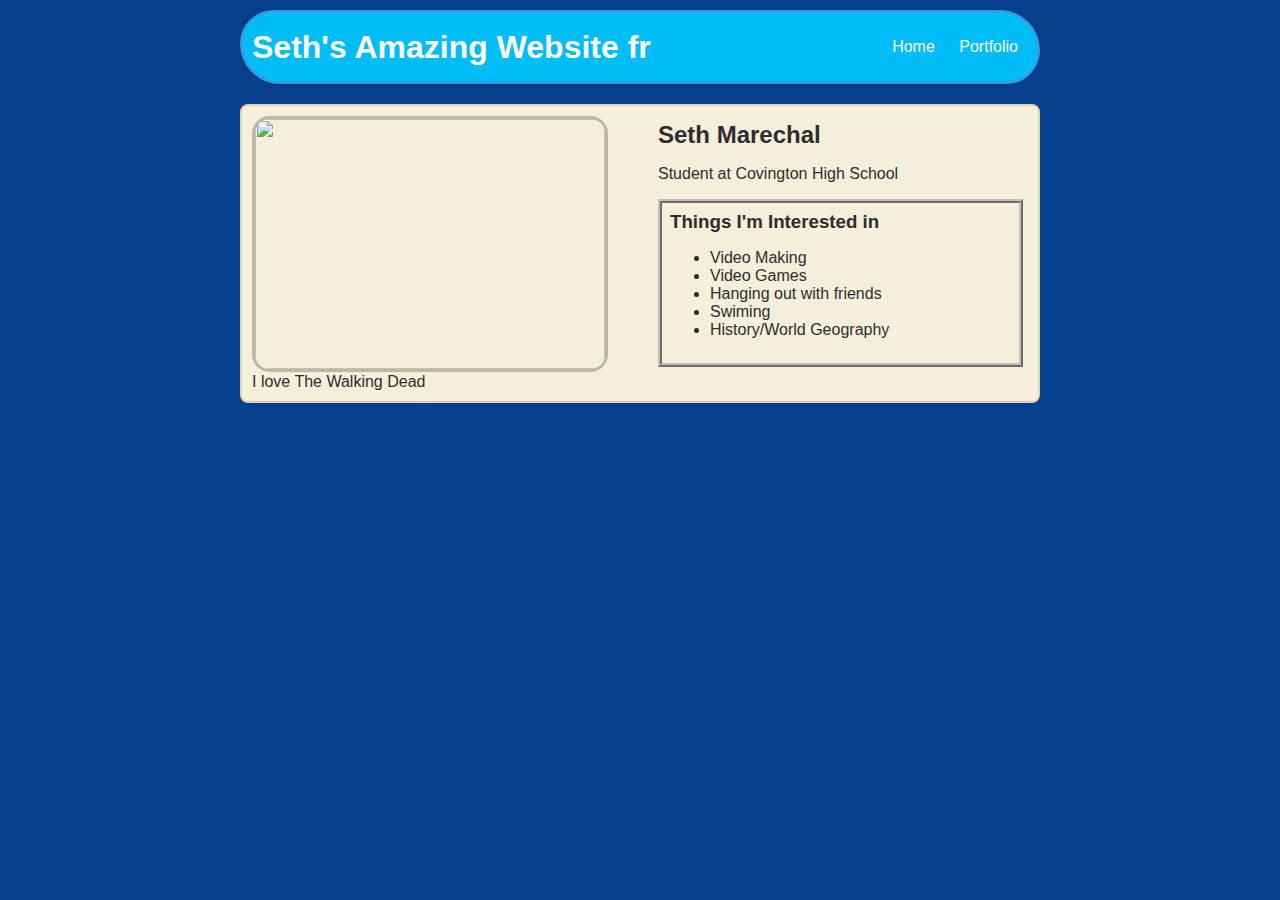
==== index.html @ 03314565 "add index.html and css files" ====
<!DOCTYPE html>
<html>
  <head>
    <title>SMM Web</title>
    <meta name="viewport" content="width=device-width, initial-scale=1.0">
    <link rel="stylesheet" href="style.css">
  </head>

  <body id="all-contents">

    <!-- All content goes here -->
    <div>
    
      <nav id="roundedmenu">
        <h1>Seth's Amazing Website fr</h1>
        <ul>
          <li class="nav-li">
            <a href="index.html"> Home </a>
          </li>
          <li class="nav-li">
            <a href="portfolio.html"> Portfolio </a>
          </li>
        </ul>
      </nav>

      <main>
        <!-- Sidebar section -->
        <div class="sidebar">
          <img class="sidebar-img" src="https://media.tenor.com/ow-A00xfDtgAAAAM/twd-thewalkingdead.gif" class="image-2" />
          <div class="container">
            <div class="TWD">I love The Walking Dead</div>
          </div>
        </div>

        <!-- Content section -->
        <div class="content" class="contain">
          <h2>Seth Marechal</h2>
          <p>Student at Covington High School</p>

          <!-- Interests section -->
          <div id="interests">
            <h3>Things I'm Interested in</h3>
            <ul>
              <li>Video Making</li>
              <li>Video Games</li>
              <li>Hanging out with friends</li>
              <li>Swiming</li>
              <li>History/World Geography</li>
            </ul>
          </div>

        </div>
      </main>
    </div>
  </body>
</html>
---- style.css ----
body {
    background: rgb(6, 63, 138);
    color: rgb(45, 45, 45);
    padding: 10px;
    font-family: arial;
}
#all-contents {
  max-width: 800px;
    margin: auto;
}

/* navigation menu */
nav {
    background: rgb(1, 189, 247);
   margin: 0 auto;
   margin-bottom: 20px;
    display: flex;
    padding: 10px;
}
h1 {
    display: flex;
    align-items: center;
    color: white;
    flex: 1;
    margin: 0;
}
#nav-ul {
    list-style-image: none;
}
.nav-li {
    display: inline-block;
    padding: 0 10px;
}
a {
    text-decoration: none;
    color: #fff;
}

/* main container area beneath menu */
main {
    background: rgb(245, 238, 219);
    display: flex;
    border: 2.75px solid rgb(223, 212, 178);
    border-radius: 8px;
}
.sidebar {
    margin-right: 25px;
    padding: 10px;
}
.content {
    flex: 1;
    padding: 15px;
    
}
.content {
    position: relative;
    width: 50%;
  }
#interests {
    border: 4px silver ridge;
    padding: 8px;
}
h2, h3 {
    margin: 0px;
}

#roundedmenu {
    border: 2px solid rgb(67, 145, 218);
    border-radius: 50px 60px;
  }

.sidebar-img{
    border: 3.5px solid rgb(192, 182, 153);
    border-radius: 17.5px;
    width: 350px;
    height: 250px;
}
 /* portfolio styles */
 .content h1 {
     color: black;
  }

#portfolio {
     list-style-type: none;
     padding-left: 0;
 }

#portfolio li {
    background: #fff;
    padding: 10px;
    border-radius: 10px;
    margin-bottom: 10px;
}

#portfolio li:hover {
    background: #eee;
}

#portfolio a {
    text-decoration: none;
    color: #454545;
}
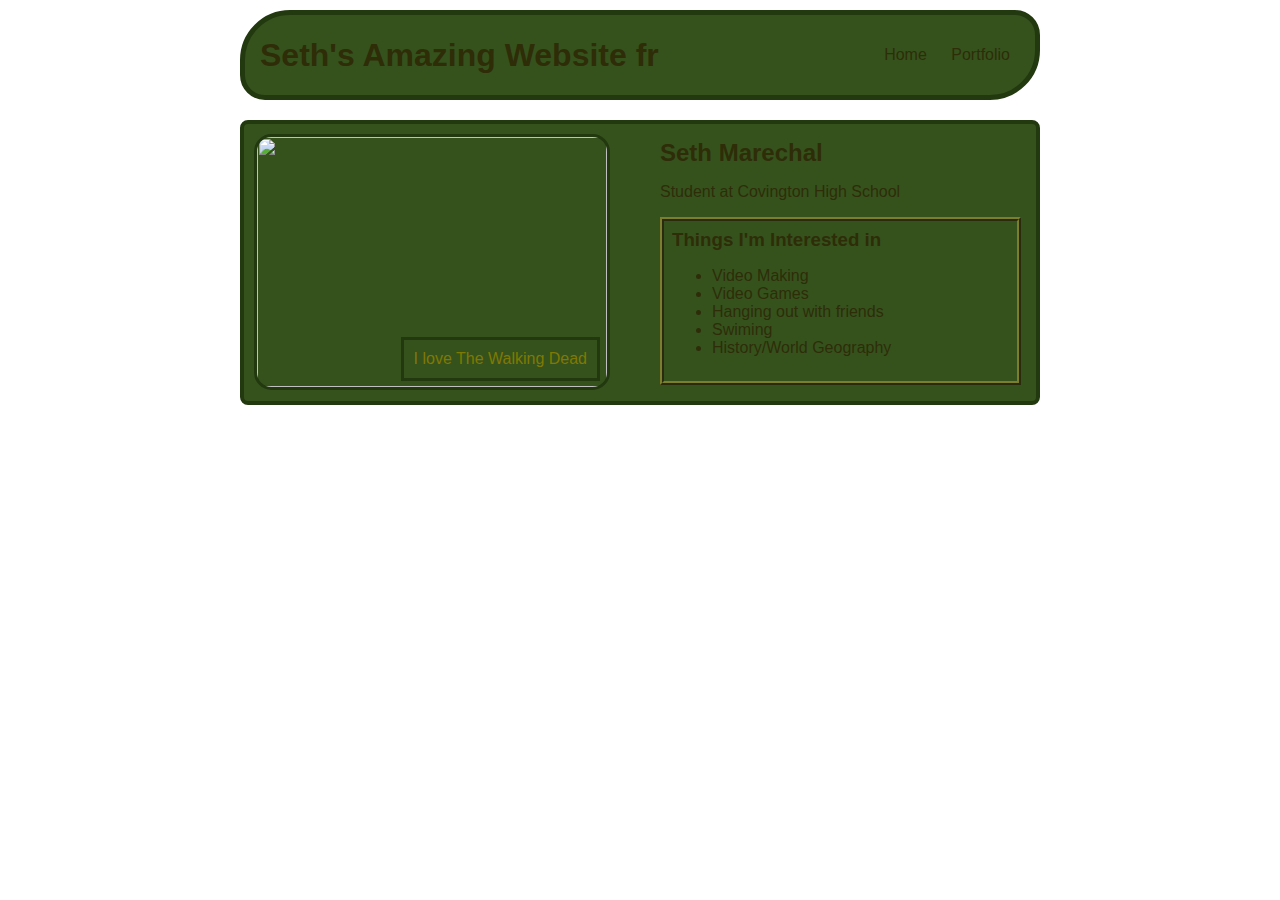
==== commit 9b699ca6: "add index.html and css files" ====
--- a/index.html
+++ b/index.html
@@ -3,7 +3,7 @@
 <html>
   <head>
     <title>SMM Web</title>
-    <meta name="viewport" content="width=device-width, initial-scale=1.0">
+    <meta name="viewport" content="width=device-width, initial-scale=1">
     <link rel="stylesheet" href="style.css">
   </head>
 
@@ -28,7 +28,7 @@
         <!-- Sidebar section -->
         <div class="sidebar">
           <img class="sidebar-img" src="https://media.tenor.com/ow-A00xfDtgAAAAM/twd-thewalkingdead.gif" class="image-2" />
-          <div class="container">
+          <div class="overlay2">
             <div class="TWD">I love The Walking Dead</div>
           </div>
         </div>
--- a/style.css
+++ b/style.css
@@ -1,6 +1,8 @@
 body {
-    background: rgb(6, 63, 138);
-    color: rgb(45, 45, 45);
+    background-image: url(https://generations.krea.ai/images/0950069a-823f-4816-9c39-f7f65a9ec1e5.webp);
+    background-repeat: no-repeat;
+    background-size: 2000px 1000px;
+    color: rgb(46, 45, 8);
     padding: 10px;
     font-family: arial;
 }
@@ -11,7 +13,7 @@
 
 /* navigation menu */
 nav {
-    background: rgb(1, 189, 247);
+    background: rgb(53, 82, 29);
    margin: 0 auto;
    margin-bottom: 20px;
     display: flex;
@@ -20,7 +22,7 @@
 h1 {
     display: flex;
     align-items: center;
-    color: white;
+    color: rgb(46, 45, 8);
     flex: 1;
     margin: 0;
 }
@@ -30,17 +32,23 @@
 .nav-li {
     display: inline-block;
     padding: 0 10px;
+    transition: 200ms;
+}
+.nav-li:hover {
+    font-size: 25px;
+    transition: 200ms;
+   
 }
 a {
     text-decoration: none;
-    color: #fff;
+    color: #2E2D08;
 }
 
 /* main container area beneath menu */
 main {
-    background: rgb(245, 238, 219);
+    background: rgb(53, 82, 29);
     display: flex;
-    border: 2.75px solid rgb(223, 212, 178);
+    border: 4px solid rgb(34, 56, 15);
     border-radius: 8px;
 }
 .sidebar {
@@ -57,7 +65,7 @@
     width: 50%;
   }
 #interests {
-    border: 4px silver ridge;
+    border: 4px rgb(124, 126, 46) ridge;
     padding: 8px;
 }
 h2, h3 {
@@ -65,19 +73,21 @@
 }
 
 #roundedmenu {
-    border: 2px solid rgb(67, 145, 218);
-    border-radius: 50px 60px;
+    border: 10px solid transparent;
+    padding: 15px;
+    border: 5px solid rgb(34, 56, 15);
+  border-radius: 50px 25px;
   }
 
 .sidebar-img{
-    border: 3.5px solid rgb(192, 182, 153);
+    border: 3.5px solid rgb(34, 56, 15);
     border-radius: 17.5px;
     width: 350px;
     height: 250px;
 }
  /* portfolio styles */
  .content h1 {
-     color: black;
+     color: (46, 45, 8);
   }
 
 #portfolio {
@@ -86,17 +96,40 @@
  }
 
 #portfolio li {
-    background: #fff;
+    background: #547703;
     padding: 10px;
     border-radius: 10px;
     margin-bottom: 10px;
+    transition: 250ms;
 }
 
 #portfolio li:hover {
-    background: #eee;
+    background: #466108;
+    padding: 15px;
+    transition: 250ms;
 }
 
 #portfolio a {
     text-decoration: none;
-    color: #454545;
-}+    color: #abc07b;
+}
+/* Container holding the image and the text */
+.sidebar {
+    position: relative;
+  }
+  
+  /* Bottom right text */
+  .overlay2 {
+    position: absolute;
+    bottom: 20px;
+    right: 20px;
+    background-color: rgb(53, 82, 29);
+    color: rgb(128, 121, 1);
+    font-size: ;
+    padding-left: 20px;
+    padding-right: 20px;
+    border: 5px solid transparent;
+    padding: 10px;
+    border: 3px solid rgb(34, 56, 15);
+  }
+  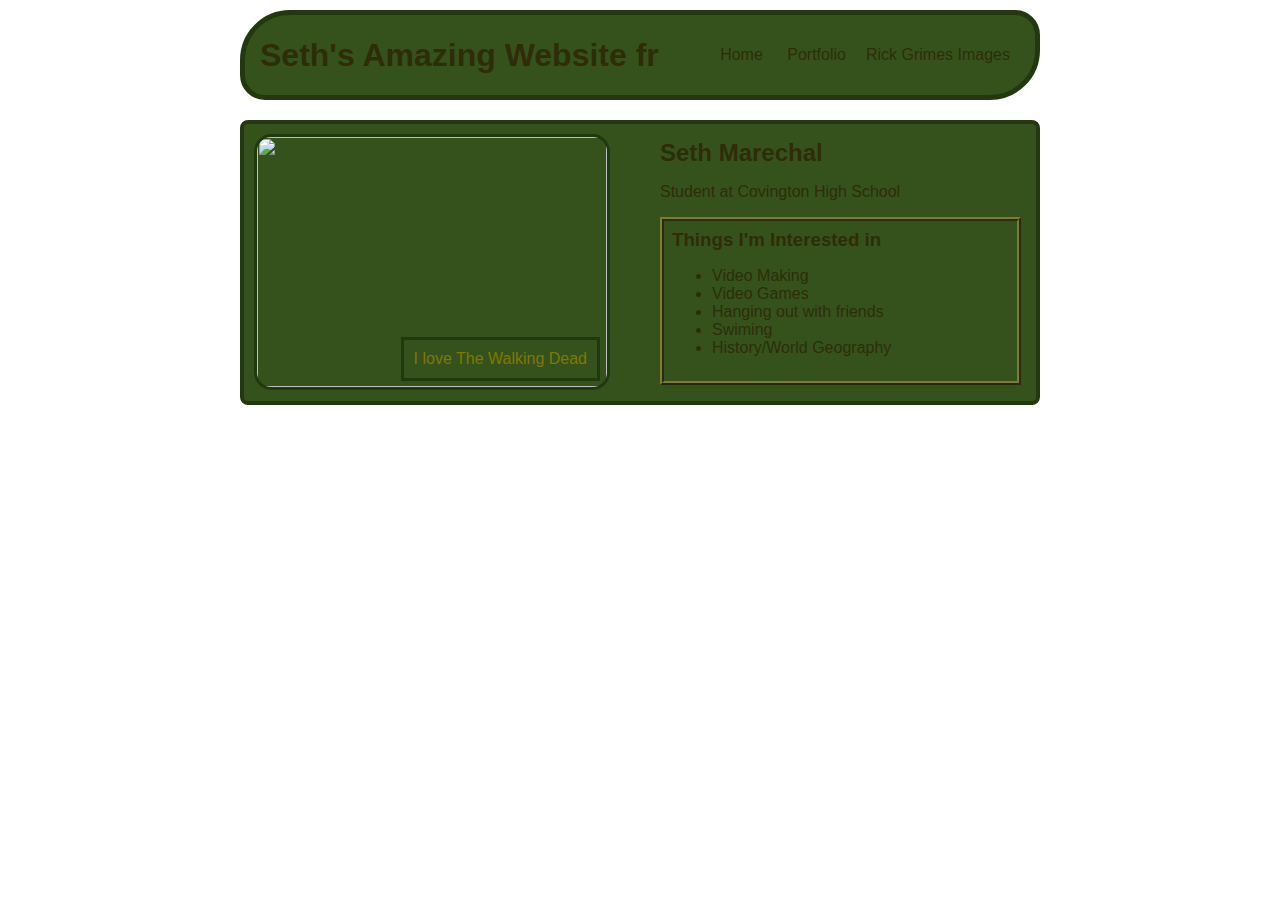
==== commit 6b19f72d: "add bestTWDimages.htmll file" ====
--- a/index.html
+++ b/index.html
@@ -20,6 +20,8 @@
           </li>
           <li class="nav-li">
             <a href="portfolio.html"> Portfolio </a>
+          <li class="nav-li">
+              <a href="bestTWDimages.html"> Rick Grimes Images </a>
           </li>
         </ul>
       </nav>
--- a/style.css
+++ b/style.css
@@ -1,7 +1,7 @@
 body {
-    background-image: url(https://generations.krea.ai/images/0950069a-823f-4816-9c39-f7f65a9ec1e5.webp);
+    background-image: url(https://media.comicbook.com/2019/05/atlanta-walking-dead-1171386.jpeg?auto=webp);
     background-repeat: no-repeat;
-    background-size: 2000px 1000px;
+    background-size: 1500px;
     color: rgb(46, 45, 8);
     padding: 10px;
     font-family: arial;
@@ -85,6 +85,7 @@
     width: 350px;
     height: 250px;
 }
+
  /* portfolio styles */
  .content h1 {
      color: (46, 45, 8);
@@ -132,4 +133,28 @@
     padding: 10px;
     border: 3px solid rgb(34, 56, 15);
   }
-  +  
+  /* Best Rick Grimes Images */
+
+  .RickCry1Image {
+    border: 3.5px solid rgb(34, 56, 15);
+    border-radius: 17.5px;
+    width: 350px;
+    height: 250px;
+}
+.RickStare1Image {
+    border: 3.5px solid rgb(34, 56, 15);
+    border-radius: 17.5px;
+    width: 350px;
+    height: 250px;
+}
+
+.RickCry1Text {
+ font-size: larger;
+ stroke-width: 10cm;
+}
+
+.RickStare1Text {
+    font-size: larger;
+    stroke-width: 10cm;
+}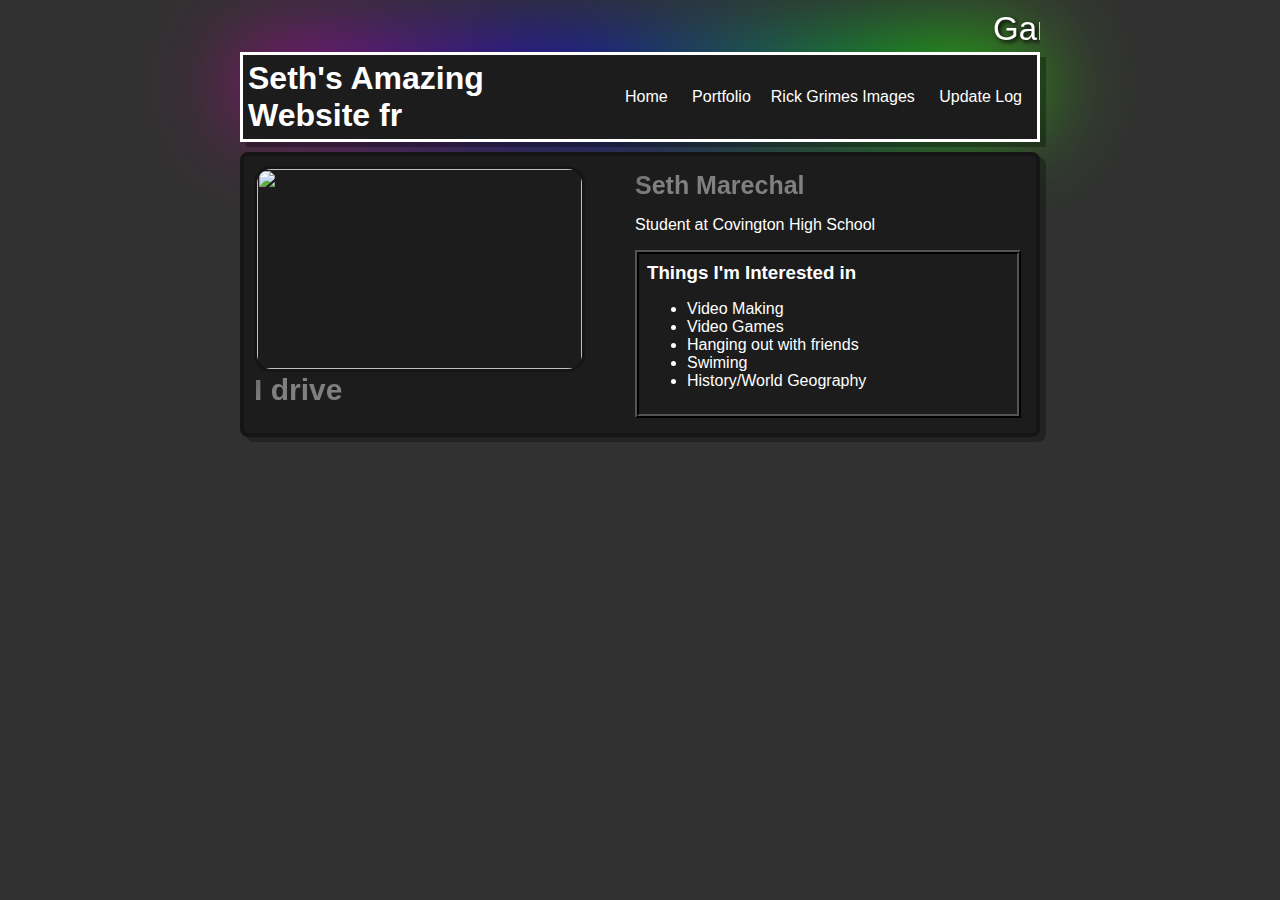
==== commit 953f129b: "add index.html and css files" ====
--- a/index.html
+++ b/index.html
@@ -8,12 +8,15 @@
   </head>
 
   <body id="all-contents">
+    <marquee class="rainbowtextloop">Gang stuff</marquee>
+    <!-- All content goes here -->
 
-    <!-- All content goes here -->
     <div>
     
-      <nav id="roundedmenu">
-        <h1>Seth's Amazing Website fr</h1>
+      <nav class="block">
+    
+        <h1 class="fade-in-text">Seth's Amazing Website fr</h1>
+      
         <ul>
           <li class="nav-li">
             <a href="index.html"> Home </a>
@@ -23,21 +26,24 @@
           <li class="nav-li">
               <a href="bestTWDimages.html"> Rick Grimes Images </a>
           </li>
+          <li class="nav-li">
+            <a href="updatelog.html"> Update Log </a>
+      </li>
         </ul>
       </nav>
 
       <main>
         <!-- Sidebar section -->
         <div class="sidebar">
-          <img class="sidebar-img" src="https://media.tenor.com/ow-A00xfDtgAAAAM/twd-thewalkingdead.gif" class="image-2" />
-          <div class="overlay2">
-            <div class="TWD">I love The Walking Dead</div>
+          <img class="sidebar-img" src="https://images.squarespace-cdn.com/content/v1/59e512ddf43b55c29c71b996/1546025069555-DZ02MBCIXSHAPFD55NJA/drive.jpeg" class="image-2" />
+          <div class="overlay">
+          <h1 class="shimmerIDrive">I drive</h1>
           </div>
         </div>
 
         <!-- Content section -->
         <div class="content" class="contain">
-          <h2>Seth Marechal</h2>
+          <h2 class="shimmer">Seth Marechal</h2>
           <p>Student at Covington High School</p>
 
           <!-- Interests section -->
@@ -51,9 +57,12 @@
               <li>History/World Geography</li>
             </ul>
           </div>
-
+         
         </div>
       </main>
     </div>
+    <div>
+
+    </div>
   </body>
 </html>
--- a/style.css
+++ b/style.css
@@ -1,28 +1,116 @@
 body {
-    background-image: url(https://media.comicbook.com/2019/05/atlanta-walking-dead-1171386.jpeg?auto=webp);
-    background-repeat: no-repeat;
-    background-size: 1500px;
-    color: rgb(46, 45, 8);
+    background-color: rgb(49, 49, 49);
     padding: 10px;
     font-family: arial;
 }
+marquee {
+    color: #ffffff;
+    font-size: 33px;
+    font-family:'Lucida Sans', 'Lucida Sans Regular', 'Lucida Grande', 'Lucida Sans Unicode', Geneva, Verdana, sans-serif;
+    transition: 250ms;
+    text-shadow: 2px 2px 4px #000000;
+}
+p, h2, ul, h3 {
+  color: #ffffff;
+}
+
+.rainbowtextloop:hover {
+    font-size: 42px;
+  display: inline-block;
+  text-shadow: 2px 2px 4px #000000;
+  -webkit-animation: rainbowe 5s infinite; 
+  transition: 250ms;
+}
+@-webkit-keyframes rainbowe{
+    0%{color: orange;}  
+    10%{color: purple;} 
+    20%{color: red;}
+    30%{color: CadetBlue;}
+    40%{color: yellow;}
+    50%{color: coral;}
+    60%{color: green;}
+    70%{color: cyan;}
+    80%{color: DeepPink;}
+    90%{color: DodgerBlue;}
+    100%{color: orange;}
+  }
+  
+  
+  .rainbowtextshadow {
+    display: inline-block;
+    margin-top: 2.5rem;
+    font-size: 1.5rem;
+    font-weight: 100;
+    color: #ef3550;
+    letter-spacing: 8px;
+    text-shadow: 1px 0 #f48fb1, 2px 0 #7e57c2, 3px 0 #2196f3, 4px 0 #26c6da, 5px 0 #43a047, 6px 0 #eeff41, 7px 0 #f9a825, 8px 0 #ff5722, -1px 0 #f48fb1, -2px 0 #7e57c2, -3px 0 #2196f3, -4px 0 #26c6da, -5px 0 #43a047, -6px 0 #eeff41, -7px 0 #f9a825, -8px 0 #ff5722;
+  }
+
 #all-contents {
   max-width: 800px;
     margin: auto;
 }
 
+/* shimmer */
+.shimmer {
+  color: grey;
+  display:inline-block;
+  -webkit-mask:linear-gradient(-60deg,#000 30%,#0005,#000 70%) right/300% 100%;
+  background-repeat: no-repeat;
+  animation: shimmer 2.5s infinite;
+  font-size: 25px;
+  max-width:200px;
+  transition: 100ms;
+}
+
+ @keyframes shimmer {
+ 100% {-webkit-mask-position:left}
+}
+
+.shimmer:hover{
+  font-size: 27px;
+  transition: 100ms;
+  rotate: 1deg;
+}
+
+.shimmerIDrive {
+  color: grey;
+  display:inline-block;
+  -webkit-mask:linear-gradient(-60deg,#000 30%,#0005,#000 70%) right/300% 100%;
+  background-repeat: no-repeat;
+  animation: shimmer 2.5s infinite;
+  font-size: 30px;
+  max-width:200px;
+  transition: 100ms;
+}
+
+ @keyframes shimmer {
+ 100% {-webkit-mask-position:left}
+}
+
+.shimmerIDrive:hover{
+  font-size: 35px;
+  transition: 100ms;
+}
+
 /* navigation menu */
 nav {
-    background: rgb(53, 82, 29);
+    background: rgb(28, 28, 28);
    margin: 0 auto;
    margin-bottom: 20px;
     display: flex;
     padding: 10px;
+    box-shadow: 6px 5px #0000004b;
+    animation-name: colorborder;
+    border: 3px solid;
+    color: white;
+
+    
 }
 h1 {
     display: flex;
     align-items: center;
-    color: rgb(46, 45, 8);
+    color: rgb(255, 255, 255);
     flex: 1;
     margin: 0;
 }
@@ -35,21 +123,35 @@
     transition: 200ms;
 }
 .nav-li:hover {
-    font-size: 25px;
+    rotate: 5deg;
     transition: 200ms;
+    color: rgb(28, 28, 28):
    
 }
 a {
     text-decoration: none;
-    color: #2E2D08;
-}
+    color: #ffffff;
+}
+
+/* Other */
+.fade-in-text {
+    animation: fadeIn 1.5s;
+  }
+ 
+  @keyframes fadeIn {
+    0% { opacity: 0; }
+    100% { opacity: 1; }
+  }
+  
 
 /* main container area beneath menu */
 main {
-    background: rgb(53, 82, 29);
+    background: rgb(28, 28, 28);
     display: flex;
-    border: 4px solid rgb(34, 56, 15);
+    border: 4px solid rgb(21, 21, 21);
     border-radius: 8px;
+    box-shadow: 6px 5px #0000004b;
+    
 }
 .sidebar {
     margin-right: 25px;
@@ -65,7 +167,7 @@
     width: 50%;
   }
 #interests {
-    border: 4px rgb(124, 126, 46) ridge;
+    border: 4px rgb(0, 0, 0) ridge;
     padding: 8px;
 }
 h2, h3 {
@@ -75,15 +177,15 @@
 #roundedmenu {
     border: 10px solid transparent;
     padding: 15px;
-    border: 5px solid rgb(34, 56, 15);
-  border-radius: 50px 25px;
+    border: 5px solid rgb(21, 21, 21);
+    border-radius: 50px 25px;
   }
 
 .sidebar-img{
-    border: 3.5px solid rgb(34, 56, 15);
+    border: 3.5px solid rgb(21, 21, 21);
     border-radius: 17.5px;
-    width: 350px;
-    height: 250px;
+    width: 325px;
+    height: 200px;
 }
 
  /* portfolio styles */
@@ -97,22 +199,25 @@
  }
 
 #portfolio li {
-    background: #547703;
+    background: #494949;
     padding: 10px;
     border-radius: 10px;
     margin-bottom: 10px;
     transition: 250ms;
+    box-shadow: 6px 5px #0000004b;
 }
 
 #portfolio li:hover {
-    background: #466108;
+    background: #373737;
     padding: 15px;
     transition: 250ms;
+    box-shadow: 8.5px 7.5px #0000004b;
+    rotate: .75deg;
 }
 
 #portfolio a {
     text-decoration: none;
-    color: #abc07b;
+    color: #ffffff;
 }
 /* Container holding the image and the text */
 .sidebar {
@@ -137,16 +242,18 @@
   /* Best Rick Grimes Images */
 
   .RickCry1Image {
-    border: 3.5px solid rgb(34, 56, 15);
+    border: 3.5px solid rgb(21, 21, 21);
     border-radius: 17.5px;
     width: 350px;
     height: 250px;
+    box-shadow: 6px 3px #0000004b;
 }
 .RickStare1Image {
-    border: 3.5px solid rgb(34, 56, 15);
+    border: 3.5px solid rgb(21, 21, 21);
     border-radius: 17.5px;
     width: 350px;
     height: 250px;
+    box-shadow: 6px 3px #0000004b;
 }
 
 .RickCry1Text {
@@ -156,5 +263,154 @@
 
 .RickStare1Text {
     font-size: larger;
-    stroke-width: 10cm;
+    stroke-width: 10cm; 
+}
+
+.RickSweat1Image {
+    border: 3.5px solid rgb(21, 21, 21);
+    border-radius: 17.5px;
+    width: 350px;
+    height: 250px;
+    box-shadow: 6px 3px #0000004b;
+}
+
+.RickSweat1Text {
+ font-size: larger;
+ stroke-width: 10cm;
+}
+
+.RickSweat1Text {
+    font-size: larger;
+    stroke-width: 10cm; 
+}
+
+/*Update Log*/
+
+#Updates {
+    list-style-type: none;
+    padding-left: 0;
+}
+
+#Updates li {
+   background: #757575;
+   padding: 10px;
+   border-radius: 10px;
+   margin-bottom: 10px;
+   transition: 250ms;
+   box-shadow: 6px 5px #0000004b;
+}
+
+#Updates li:hover {
+   background: #484848;
+   padding: 15px;
+   transition: 250ms;
+   box-shadow: 8.5px 7.5px #0000004b;
+   rotate: .75deg;
+}
+
+#Updates a {
+   text-decoration: none;
+   color: #ffffff;
+}
+/*DON'T WORRY ABOUT ALLAT */
+.block {
+  position: relative;
+  margin: 0 auto;
+   margin-bottom: 10px;
+    display: flex;
+    padding: 5px;
+  display: flex;
+  justify-content: center;
+  align-items: center;
+  color: white;
+  font-size: 20px
+  border-radius: border-radius: 50px 25px;;
+}
+
+.block:before,
+.block:after {
+  content: '';
+  position: absolute;
+  left: -2px;
+  top: -2px;
+  background: linear-gradient(45deg, #fb0094, #0000ff, #00ff00, #ffff00, #ff0000, #fb0094,
+          #0000ff, #00ff00, #ffff00, #ff0000);
+  background-size: 400%;
+  width: calc(100% + 1px);
+  height: calc(70% + 1px);
+  z-index: -1;
+  animation: steam 20s linear infinite;
+}
+
+@keyframes steam {
+  0% {
+      background-position: 0 0;
+  }
+
+  50% {
+      background-position: 400% 0;
+  }
+
+  100% {
+      background-position: 0 0;
+  }
+}
+
+.block:after {
+  filter: blur(50px);
+}
+
+/* Update Log Stuffs Rainbow Effect */
+.box {
+  margin:20px;
+}
+
+.text {
+  color:white;
+  padding:10px 0;
+  text-align:center;
+}
+
+/*compatibility*/
+@-moz-keyframes rainbow {
+    from {background-position: -100vh 0}
+    to {background-position: 100vh 0}
+}
+@-webkit-keyframes rainbow {
+    from {background-position: -100vh 0}
+    to {background-position: 100vh 0}
+}
+@-ms-keyframes rainbow {
+    from {background-position: -100vh 0}
+    to {background-position: 100vh 0}
+}
+@-o-keyframes rainbow {
+    from {background-position: -100vh 0}
+    to {background-position: 100vh 0}
+}
+
+ .rainbow {
+    padding:0 -1px 3px -1px !important;
+    border-bottom: 2px solid transparent;
+    border-radius: 10px;
+
+     /*added a colourstop here, without the third colourstop you get a hard edge*/
+    background: linear-gradient(#181717, #181717), 
+    linear-gradient(60deg, #ff2400, #e81d1d, #e8b71d, #e3e81d, #1de840, #1ddde8, #2b1de8, #dd00f3, #dd00f3);
+    background-origin: border-box;
+    background-clip: content-box, border-box;
+
+    
+    animation-name: rainbow;
+    animation-duration:  4s;
+
+    /*set animation to continue forever, and to move at a single rate instead of easing*/
+    animation-iteration-count: infinite;
+    animation-timing-function: linear;
+}
+
+.rainbow:hover{
+  rotate: .75deg;
+  transition: 100ms;
+
 }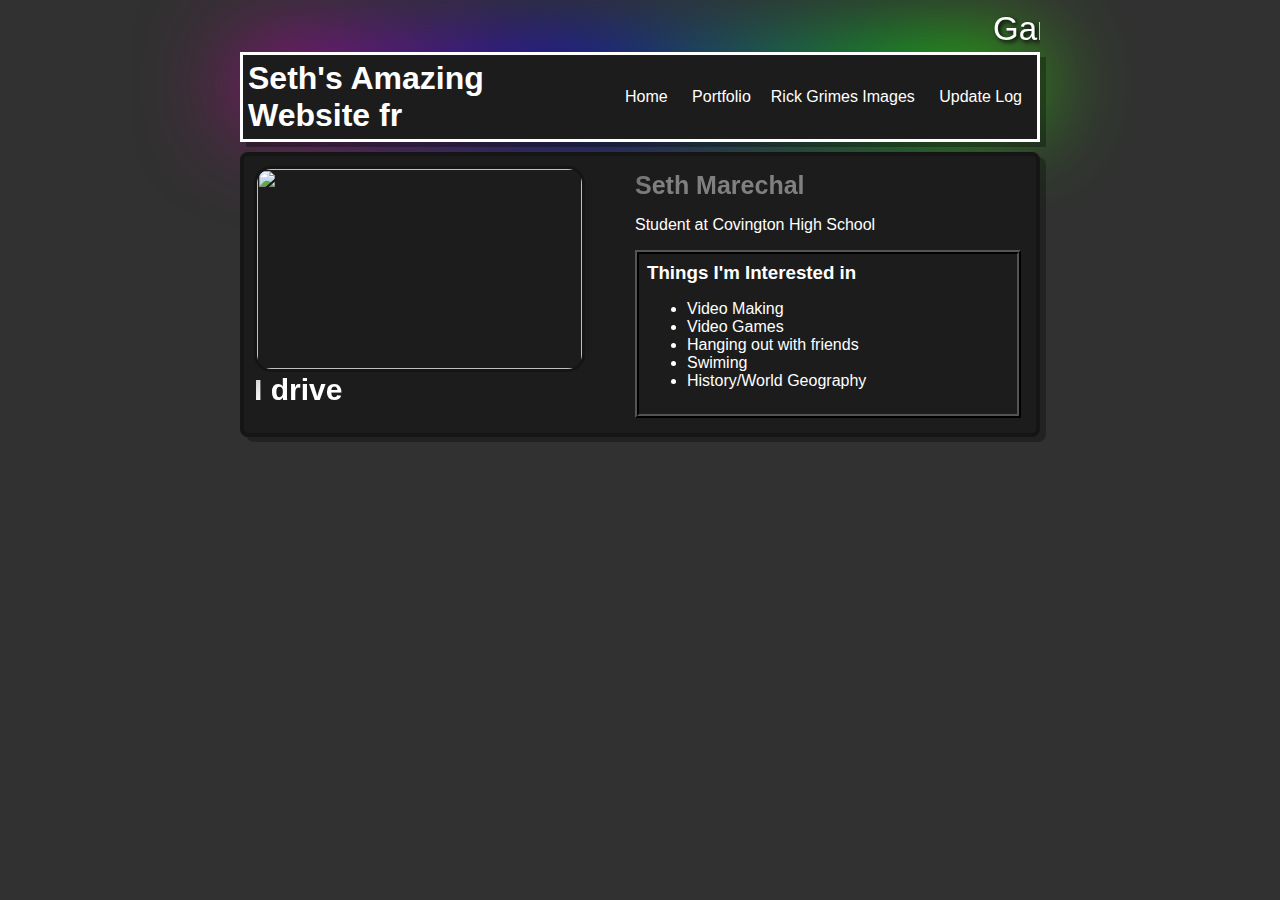
==== commit c476682d: "add bouncing box" ====
--- a/index.html
+++ b/index.html
@@ -37,7 +37,7 @@
         <div class="sidebar">
           <img class="sidebar-img" src="https://images.squarespace-cdn.com/content/v1/59e512ddf43b55c29c71b996/1546025069555-DZ02MBCIXSHAPFD55NJA/drive.jpeg" class="image-2" />
           <div class="overlay">
-          <h1 class="shimmerIDrive">I drive</h1>
+          <h1 class="shimmerIDrive"><a href="https://www.youtube.com/watch?v=46qo_V1zcOM">I drive</a></h1>
           </div>
         </div>
 
--- a/style.css
+++ b/style.css
@@ -259,11 +259,13 @@
 .RickCry1Text {
  font-size: larger;
  stroke-width: 10cm;
+ color: white;
 }
 
 .RickStare1Text {
     font-size: larger;
     stroke-width: 10cm; 
+    color: white;
 }
 
 .RickSweat1Image {
@@ -277,11 +279,7 @@
 .RickSweat1Text {
  font-size: larger;
  stroke-width: 10cm;
-}
-
-.RickSweat1Text {
-    font-size: larger;
-    stroke-width: 10cm; 
+ color: white;
 }
 
 /*Update Log*/
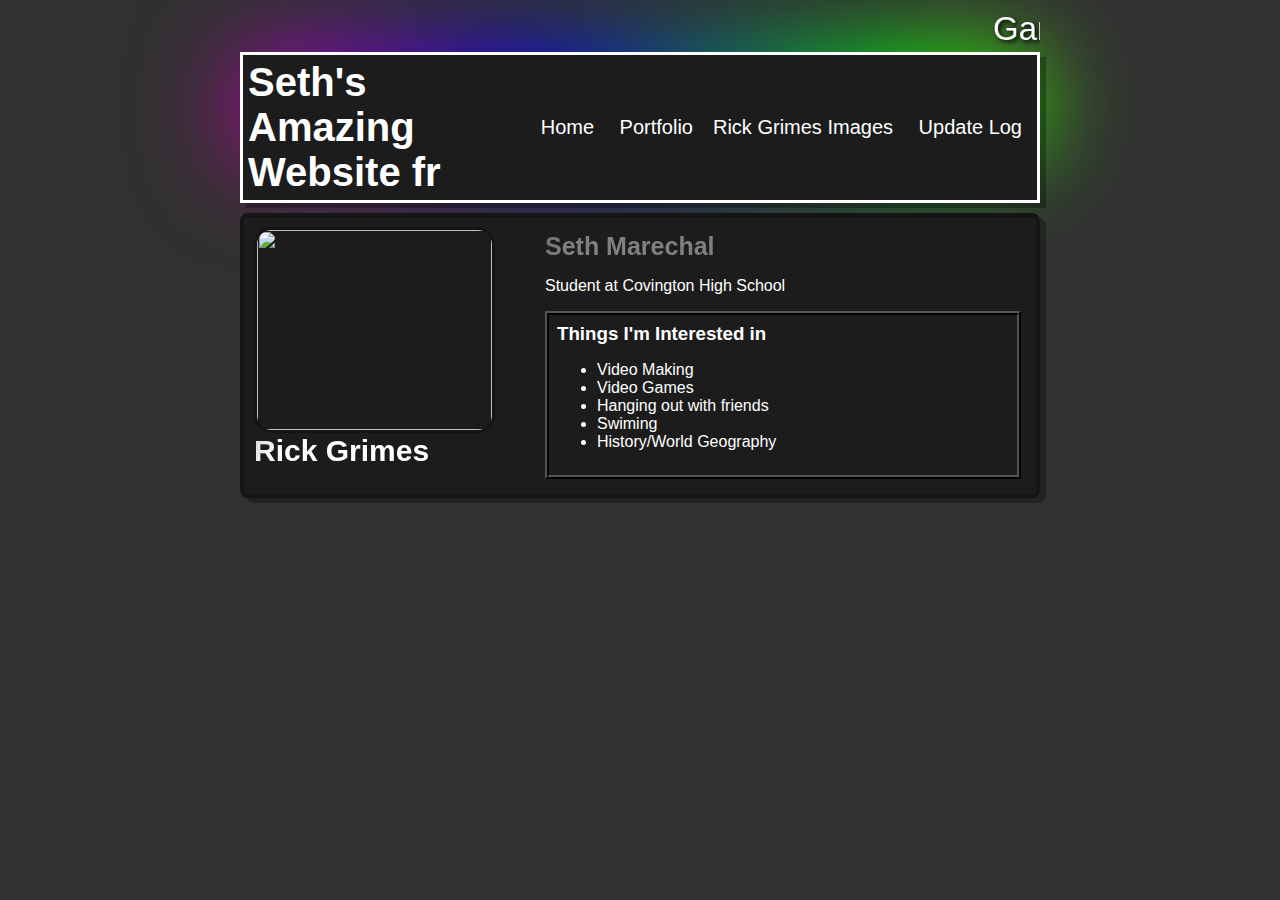
==== commit 26afffa7: "added runtime" ====
--- a/index.html
+++ b/index.html
@@ -35,9 +35,9 @@
       <main>
         <!-- Sidebar section -->
         <div class="sidebar">
-          <img class="sidebar-img" src="https://images.squarespace-cdn.com/content/v1/59e512ddf43b55c29c71b996/1546025069555-DZ02MBCIXSHAPFD55NJA/drive.jpeg" class="image-2" />
+          <img class="sidebar-img" src="https://i1.sndcdn.com/artworks-yDSufswVgFMWFRsy-zv55ag-t500x500.jpg" class="image-2" />
           <div class="overlay">
-          <h1 class="shimmerIDrive"><a href="https://www.youtube.com/watch?v=46qo_V1zcOM">I drive</a></h1>
+          <h1 class="shimmerIDrive"><a href="https://www.youtube.com/watch?v=uNWUX91u380">Rick Grimes</a></h1>
           </div>
         </div>
 
--- a/style.css
+++ b/style.css
@@ -89,7 +89,7 @@
 }
 
 .shimmerIDrive:hover{
-  font-size: 35px;
+  rotate: 5deg;
   transition: 100ms;
 }
 
@@ -125,7 +125,7 @@
 .nav-li:hover {
     rotate: 5deg;
     transition: 200ms;
-    color: rgb(28, 28, 28):
+    color: rgb(28, 28, 28);
    
 }
 a {
@@ -184,7 +184,7 @@
 .sidebar-img{
     border: 3.5px solid rgb(21, 21, 21);
     border-radius: 17.5px;
-    width: 325px;
+    width: 235px;
     height: 200px;
 }
 
@@ -231,7 +231,6 @@
     right: 20px;
     background-color: rgb(53, 82, 29);
     color: rgb(128, 121, 1);
-    font-size: ;
     padding-left: 20px;
     padding-right: 20px;
     border: 5px solid transparent;
@@ -322,7 +321,6 @@
   align-items: center;
   color: white;
   font-size: 20px
-  border-radius: border-radius: 50px 25px;;
 }
 
 .block:before,
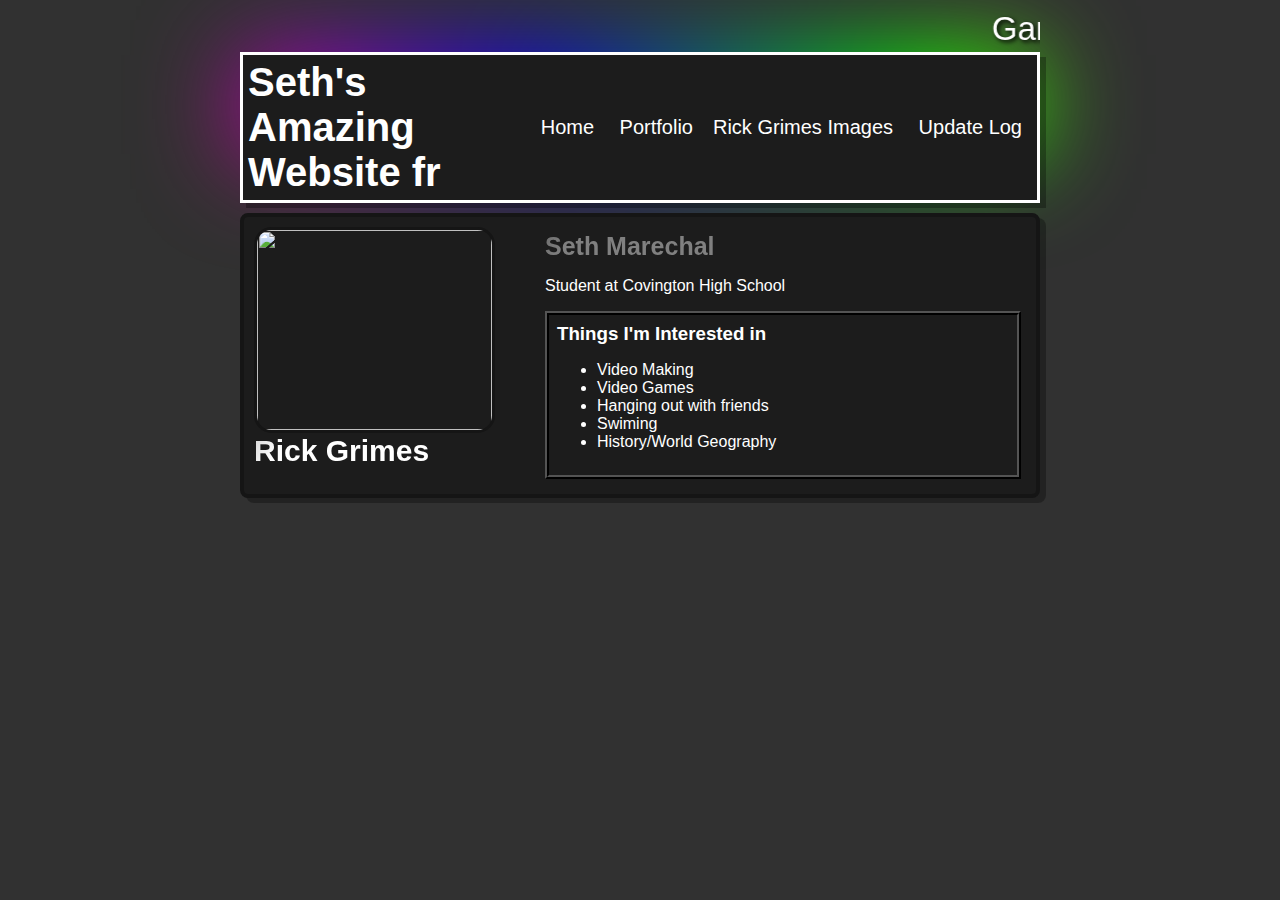
==== commit 06b73454: "add runtime project and other stuff" ====
--- a/index.html
+++ b/index.html
@@ -24,7 +24,7 @@
           <li class="nav-li">
             <a href="portfolio.html"> Portfolio </a>
           <li class="nav-li">
-              <a href="bestTWDimages.html"> Rick Grimes Images </a>
+              <a href="rickTheWalkingDead.html"> Rick Grimes Images </a>
           </li>
           <li class="nav-li">
             <a href="updatelog.html"> Update Log </a>
--- a/style.css
+++ b/style.css
@@ -409,4 +409,76 @@
   rotate: .75deg;
   transition: 100ms;
 
-}+}
+
+/* rickTheWalkingDead HTML Doc CSS */
+
+.prev, .next {
+  cursor: pointer;
+  position: absolute;
+  top: 50%;
+  width: auto;
+  padding: 16px;
+  margin-top: -22px;
+  color: white;
+  font-weight: bold;
+  font-size: 18px;
+  transition: 0.6s ease;
+  border-radius: 0 3px 3px 0;
+  user-select: none;
+}
+
+/* Image scaling */
+img{
+  width: 200px;
+  height: 350px;
+}
+
+/* Position the "next button" to the right */
+.next {
+  right: 0;
+  border-radius: 3px 0 0 3px;
+}
+
+/* On hover, add a black background color with a little bit see-through */
+.prev:hover, .next:hover {
+  background-color: rgba(0,0,0,0.8);
+}
+
+/* Caption text */
+
+/* Number text (1/3 etc) */
+.numbertext {
+  color: #f2f2f2;
+  font-size: 12px;
+  padding: 8px 12px;
+  position: absolute;
+  top: 0;
+}
+
+/* The dots/bullets/indicators */
+.dot {
+  cursor: pointer;
+  height: 15px;
+  width: 15px;
+  margin: 0 2px;
+  background-color: #bbb;
+  border-radius: 50%;
+  display: inline-block;
+  transition: background-color 0.6s ease;
+}
+
+.active, .dot:hover {
+  background-color: #717171;
+}
+
+/* Fading animation */
+.fade {
+  animation-name: fade;
+  animation-duration: 1.5s;
+}
+
+@keyframes fade {
+  from {opacity: .4} 
+  to {opacity: 1}
+}
